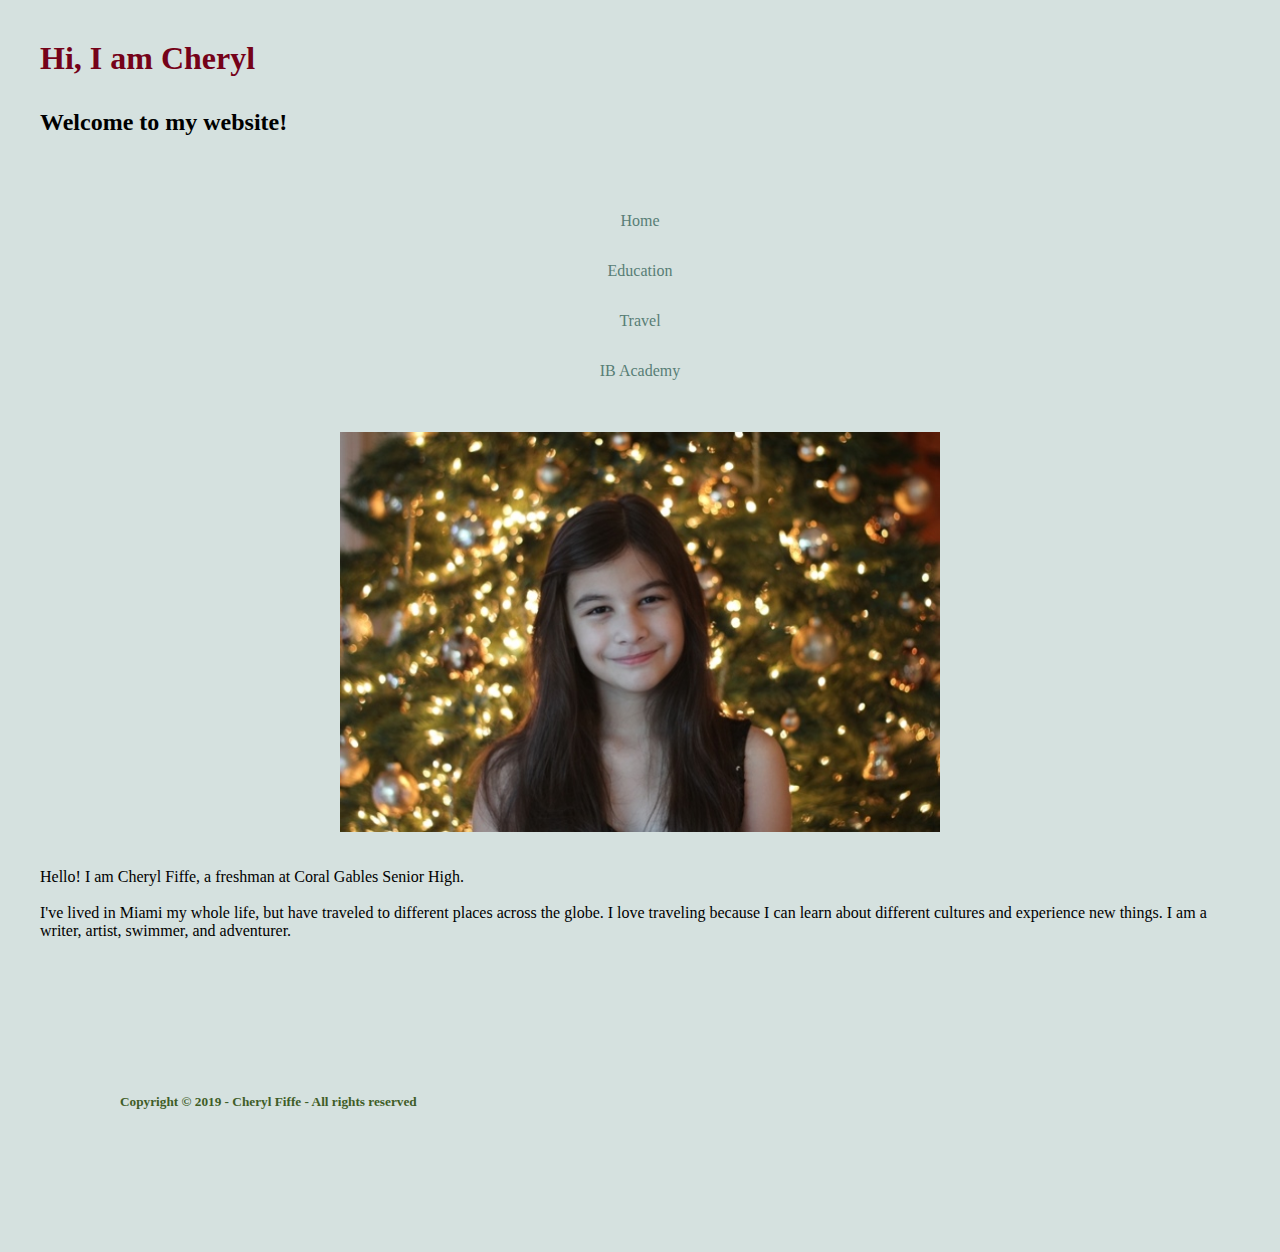
==== index.html @ a1df5719 "Update index.html" ====
<!DOCTYPE html>
<html lang="en">
  <head>
    <meta charset="utf8"/>
    <title> Cheryl's Corner </title>
    <link href="https://cfiffe.github.io/css/main.css" rel="stylesheet" type="text/css">
  </head>
  
  <body>
     <h1><span class="span">Hi, I am Cheryl</span></h1>
        <h2> Welcome to my website!</h2>
    <br> </br>

    <ul id="menu">
      <li> <a href="https://cfiffe.github.io"> Home </a></li>
      <li> <a href="https://cfiffe.github.io/Subdirectory/EducationPage.html"> Education </a></li>
      <li> <a href="https://cfiffe.github.io/travel.html"> Travel </a></li>
      <li> <a href="https://cfiffe.github.io/Academy/index.html"> IB Academy </a></li>
    </ul>
      
     
  <br> </br>
  <img src="../Images/cherylPicture.png"  class="center">
  <br> </br>

   <p> Hello! I am Cheryl Fiffe, a freshman at Coral Gables Senior High. 
     <br> </br>
     I've lived in Miami my whole life, but have traveled to different places across the globe. I love traveling because I can learn about different cultures and experience new things.
     I am a writer, artist, swimmer, and adventurer.
    </p>
    
    <br> </br>
    <div class="aviso">
    <h5>Copyright © 2019 - Cheryl Fiffe - All rights reserved</h5>
    </div>

</body>

</html>
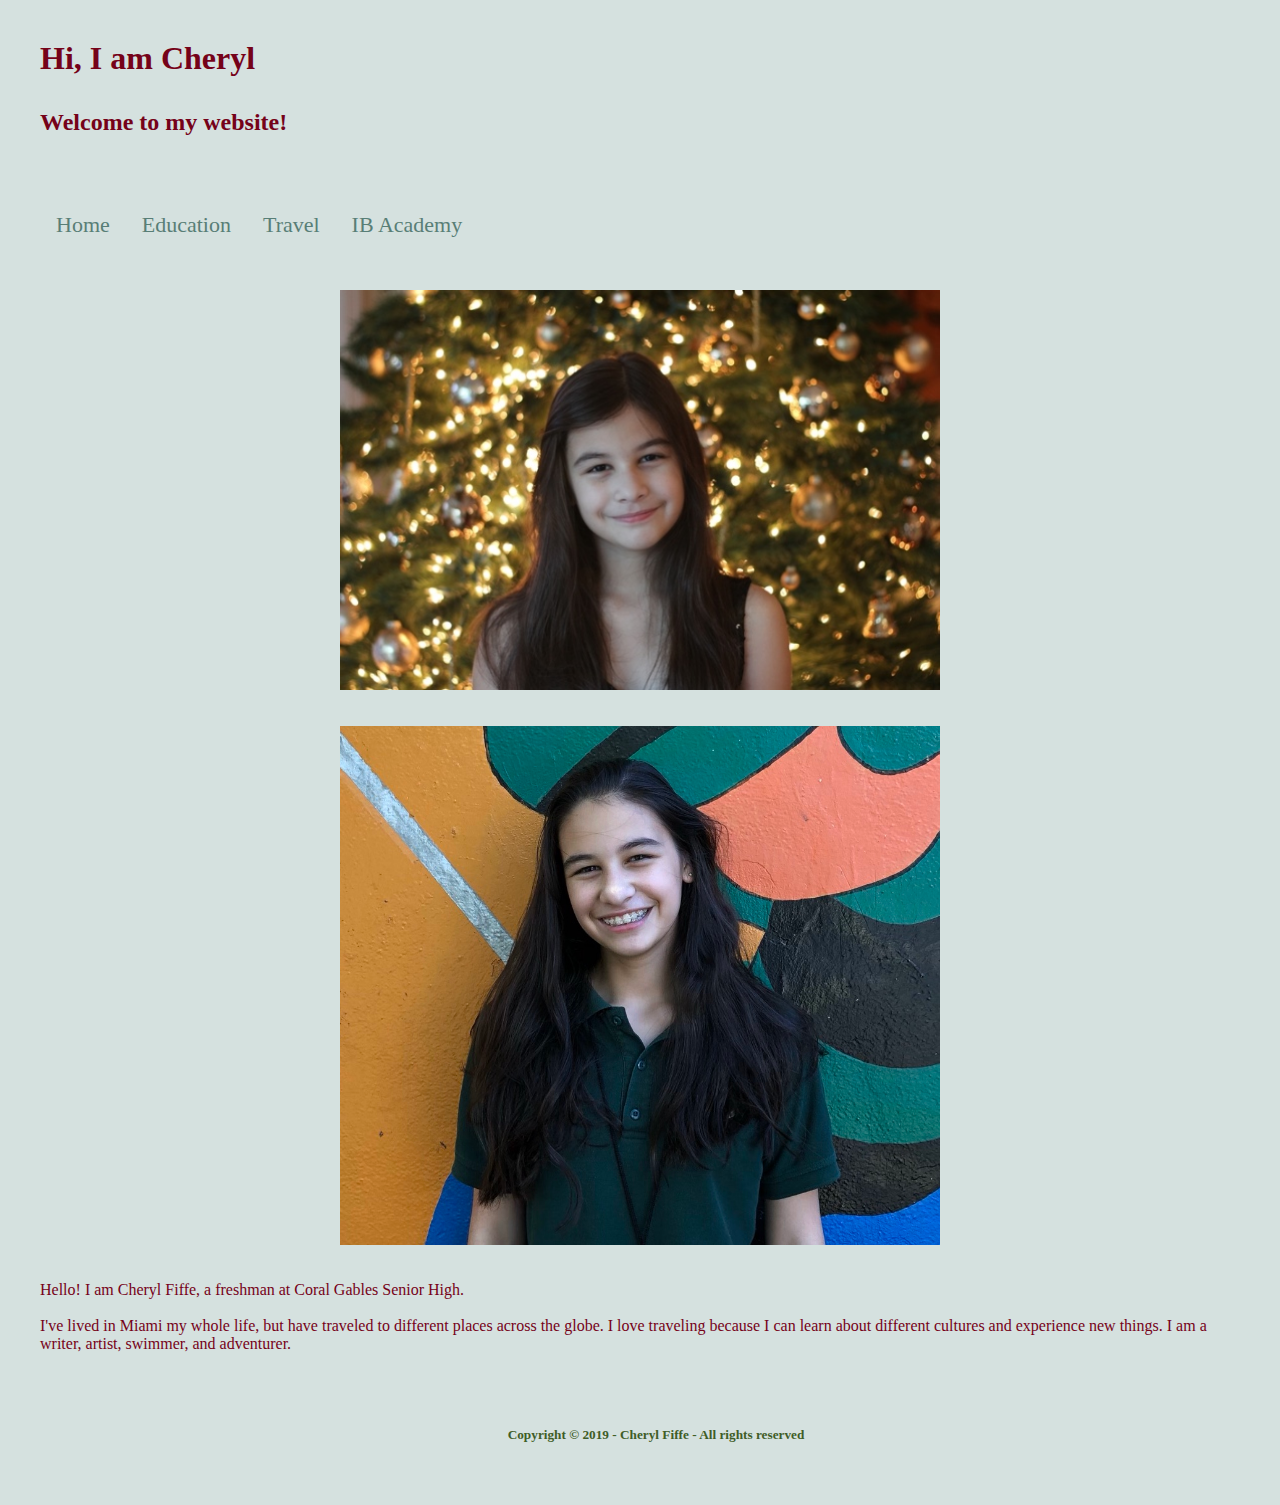
==== commit 5840a868: "Update index.html" ====
--- a/index.html
+++ b/index.html
@@ -22,6 +22,8 @@
   <br> </br>
   <img src="../Images/cherylPicture.png"  class="center">
   <br> </br>
+  <img src="../Images/2019-Cheryl.jpg"  class="center">
+  <br> </br>
 
    <p> Hello! I am Cheryl Fiffe, a freshman at Coral Gables Senior High. 
      <br> </br>
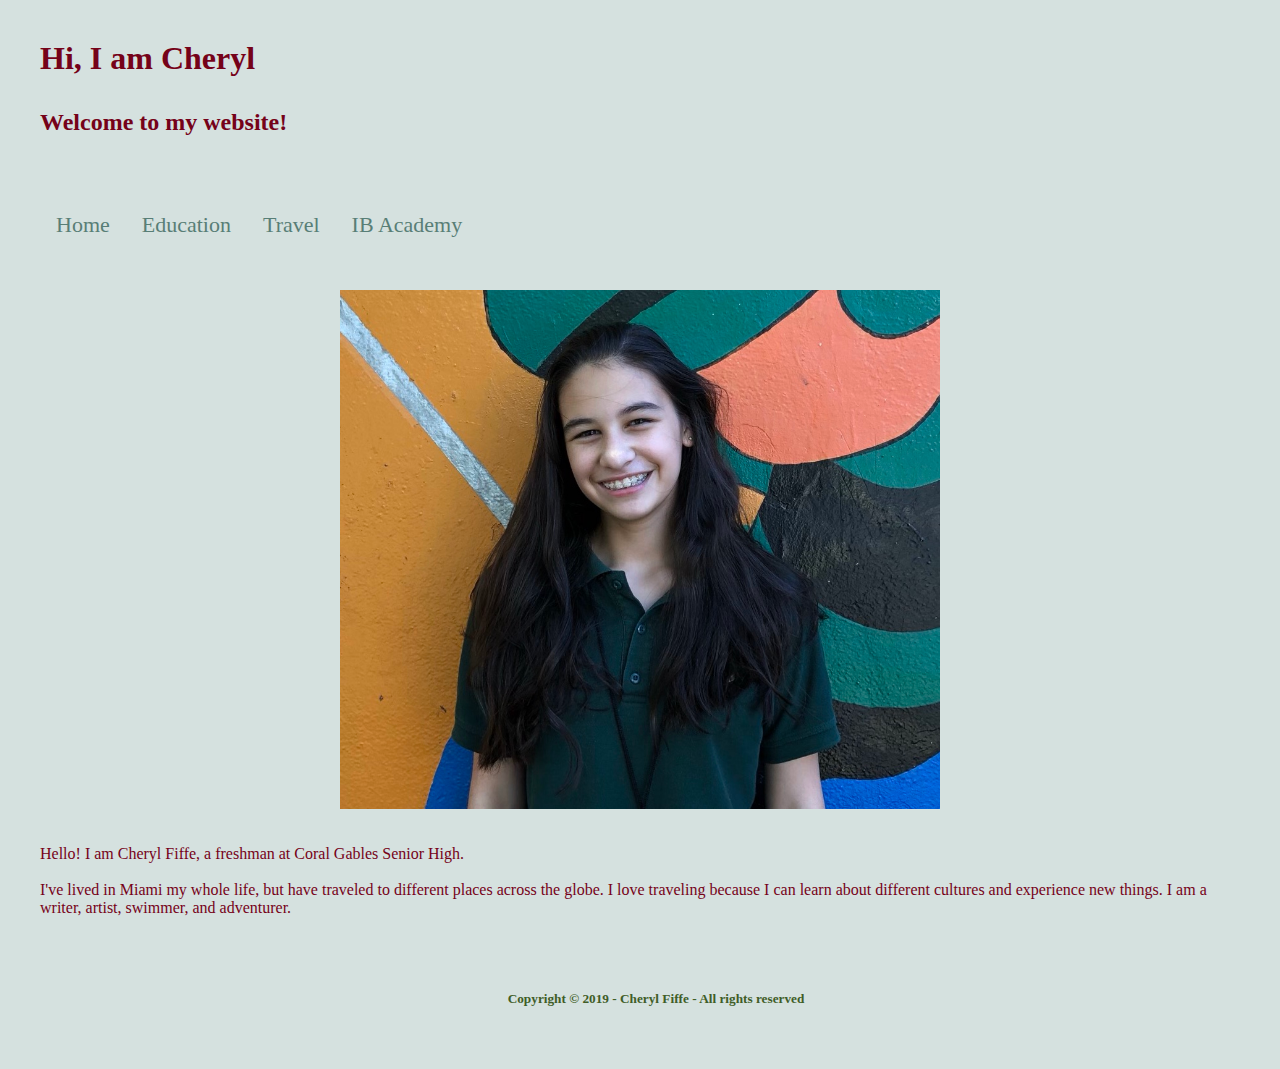
==== commit 281cf312: "Update index.html" ====
--- a/index.html
+++ b/index.html
@@ -18,9 +18,6 @@
       <li> <a href="https://cfiffe.github.io/Academy/index.html"> IB Academy </a></li>
     </ul>
       
-     
-  <br> </br>
-  <img src="../Images/cherylPicture.png"  class="center">
   <br> </br>
   <img src="../Images/2019-Cheryl.jpg"  class="center">
   <br> </br>
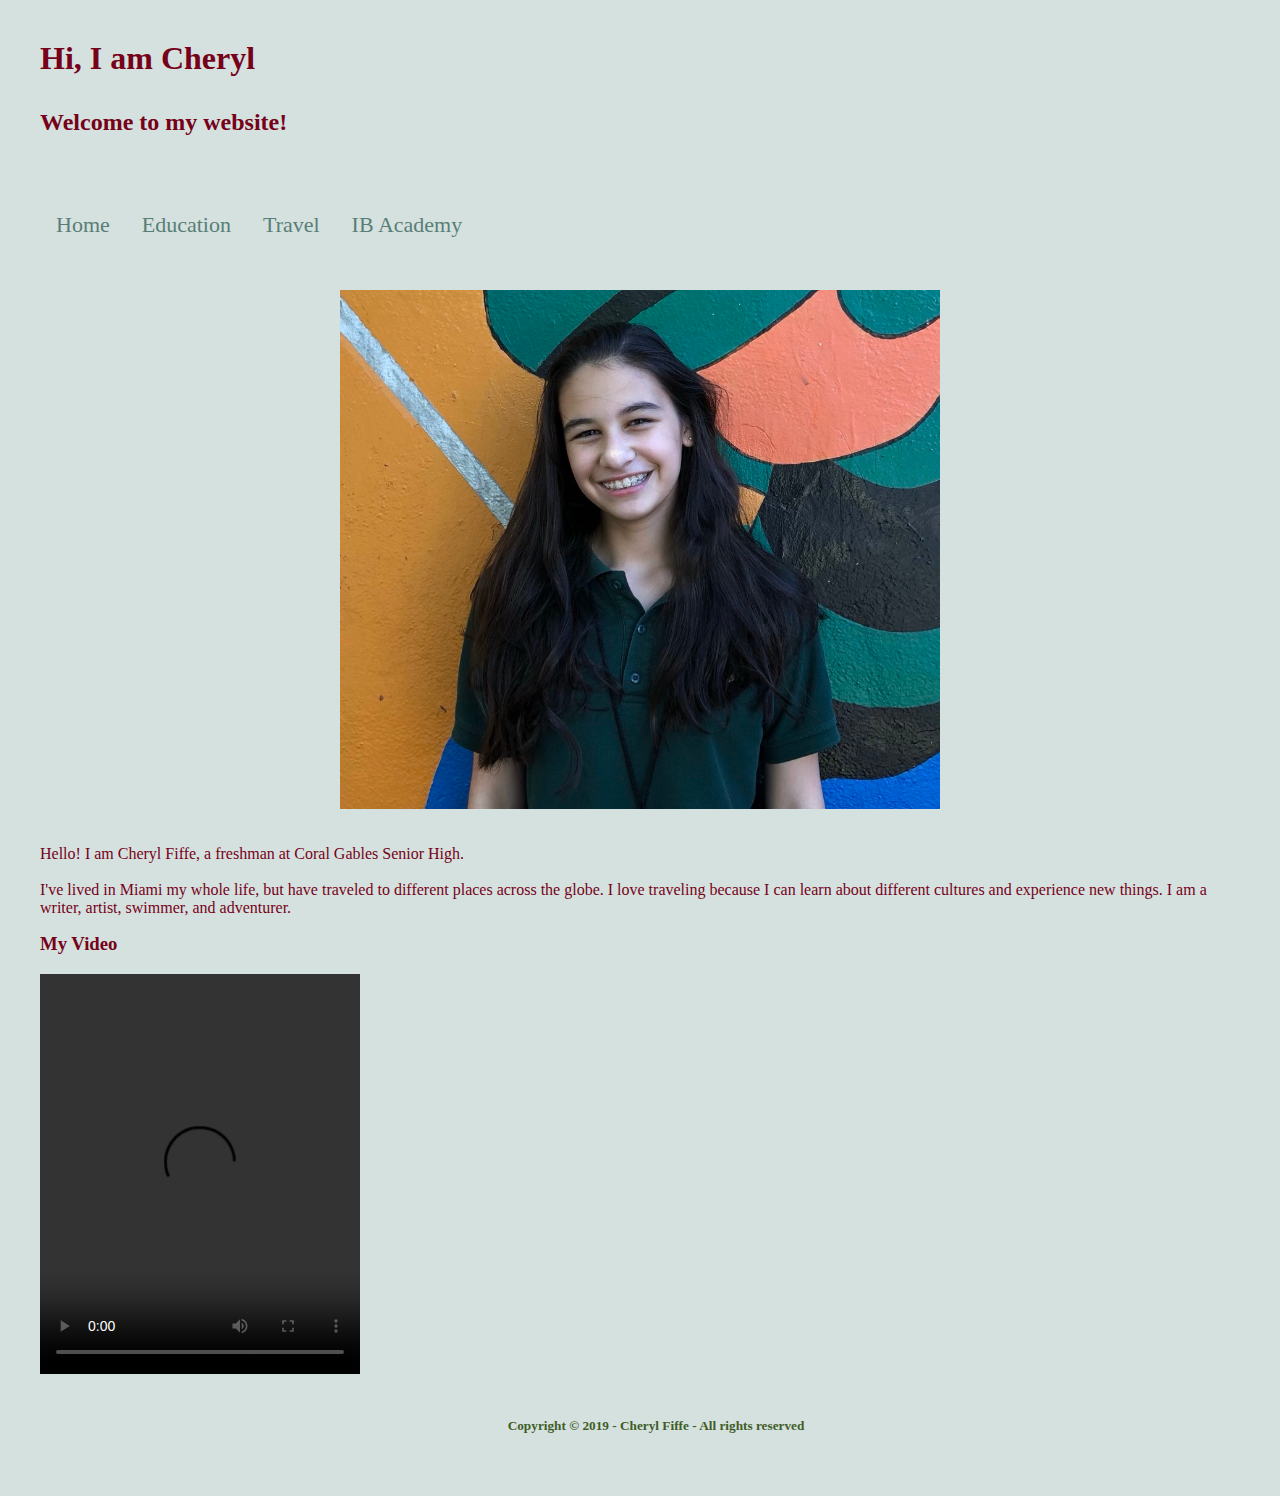
==== commit a9a53759: "Update index.html" ====
--- a/index.html
+++ b/index.html
@@ -27,6 +27,11 @@
      I've lived in Miami my whole life, but have traveled to different places across the globe. I love traveling because I can learn about different cultures and experience new things.
      I am a writer, artist, swimmer, and adventurer.
     </p>
+
+      <h3> My Video </h3>
+      <video width="320" height="400" controls>
+        <source src=".../Images/IMG_0746.TRIM.MOV" type="video/mp4">
+      </video>
     
     <br> </br>
     <div class="aviso">
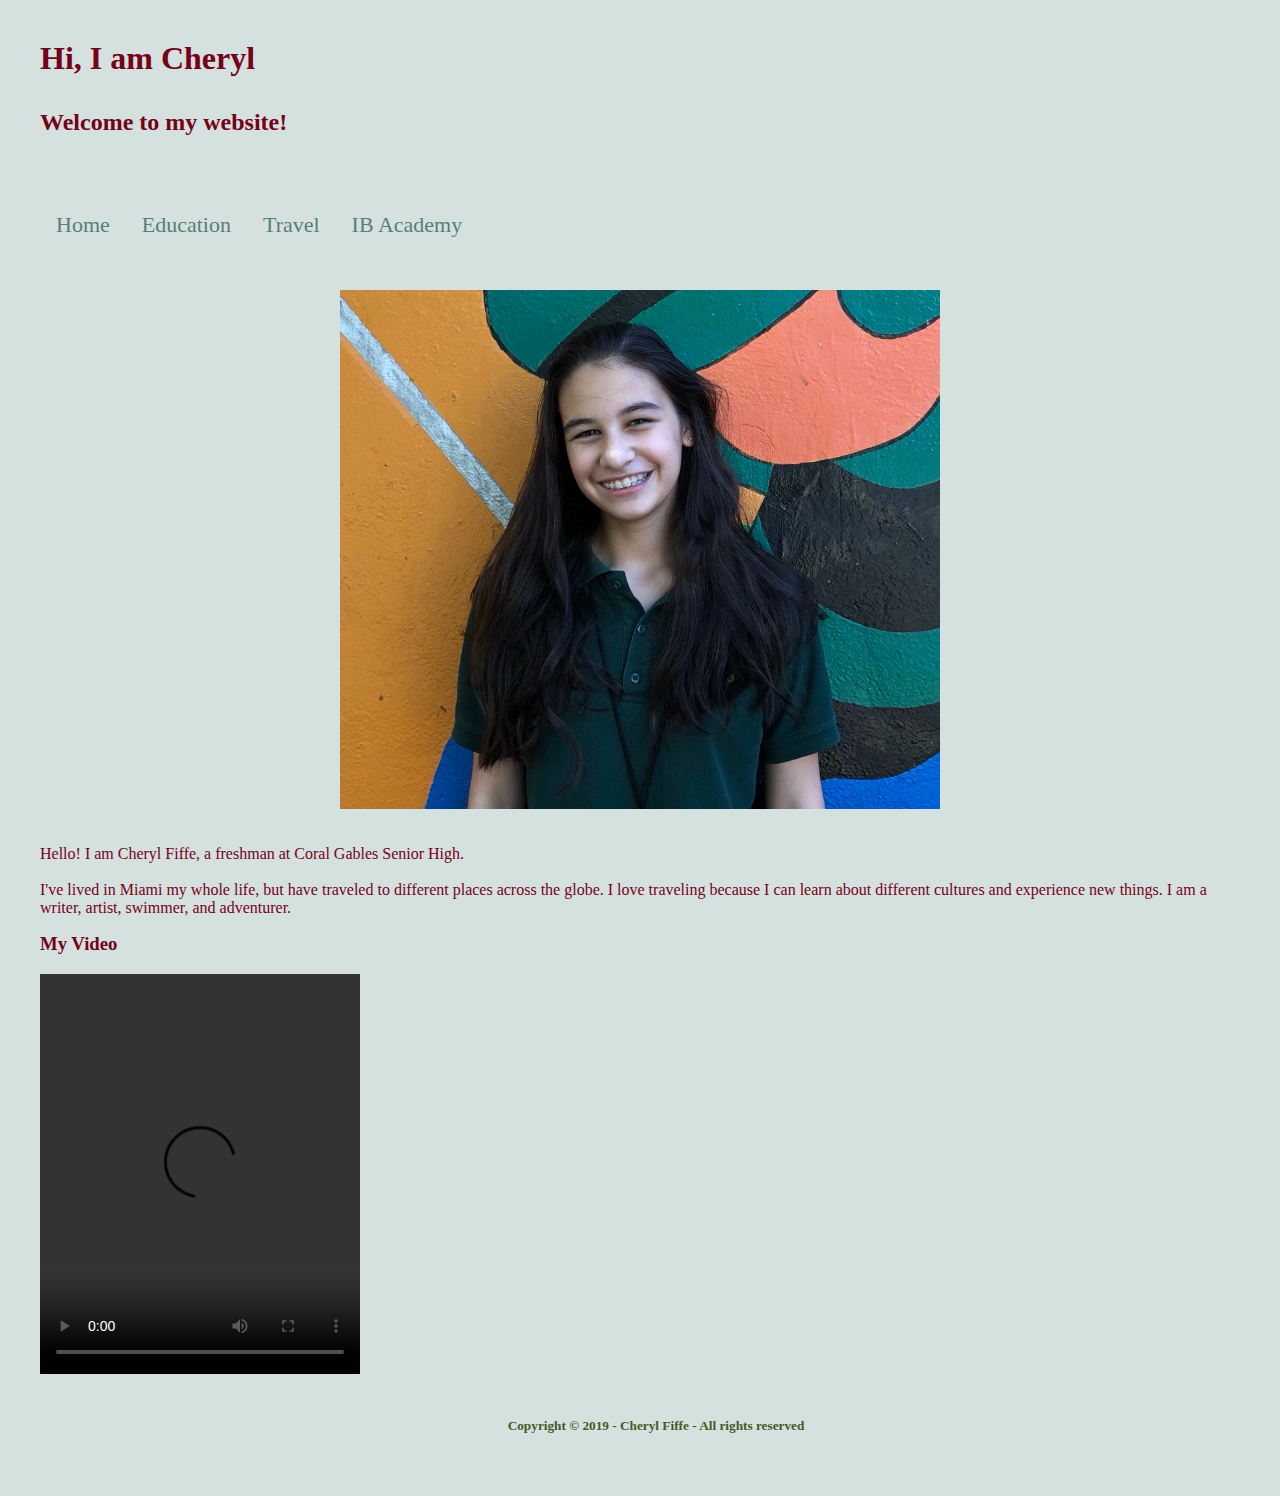
==== commit 4a714ef8: "Update index.html" ====
--- a/index.html
+++ b/index.html
@@ -30,7 +30,7 @@
 
       <h3> My Video </h3>
       <video width="320" height="400" controls>
-        <source src=".../Images/IMG_0746.TRIM.MOV" type="video/mp4">
+        <source src="Images/IMG_0746.TRIM.MOV" type="video/mp4">
       </video>
     
     <br> </br>
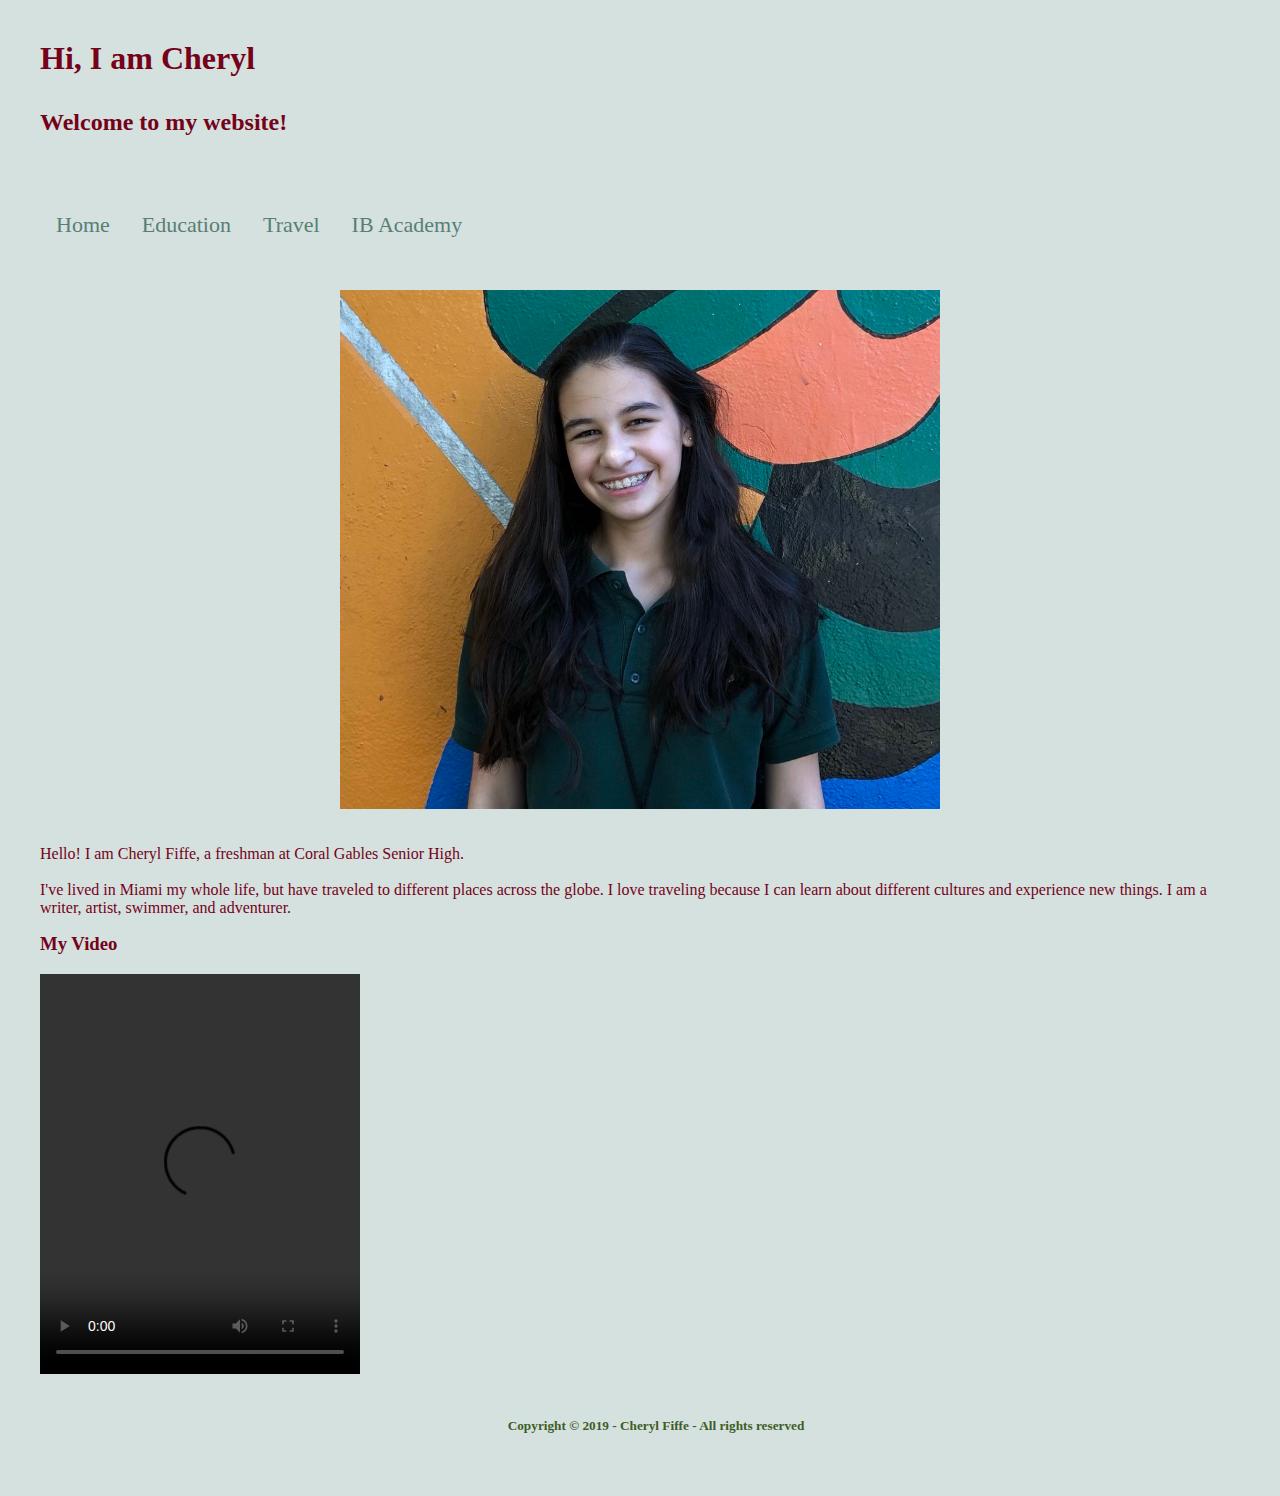
==== commit c4d20518: "Update index.html" ====
--- a/index.html
+++ b/index.html
@@ -30,7 +30,7 @@
 
       <h3> My Video </h3>
       <video width="320" height="400" controls>
-        <source src="Images/IMG_0746.TRIM.MOV" type="video/mp4">
+        <source src="IMG_0746.TRIM.MOV" type="video/mp4">
       </video>
     
     <br> </br>
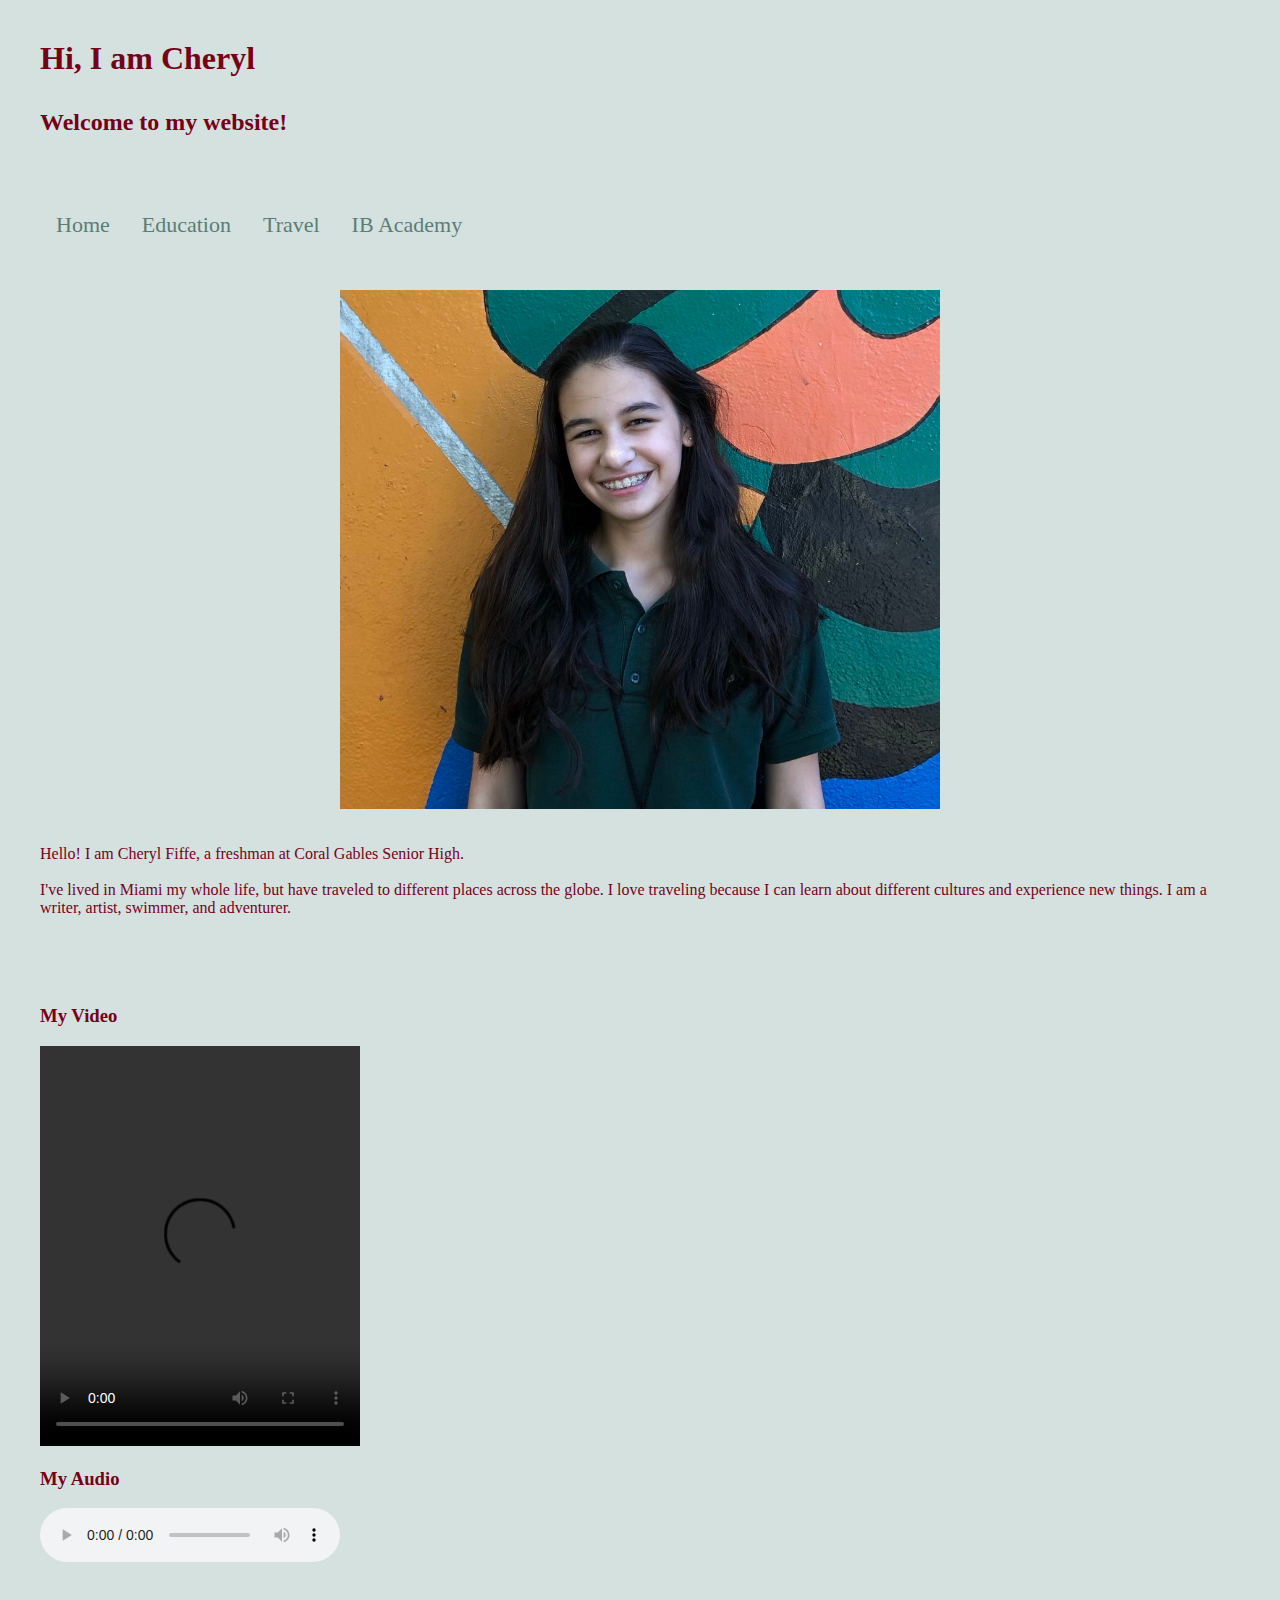
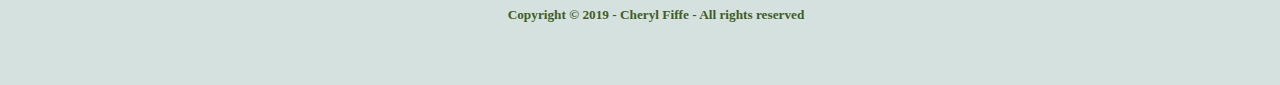
==== commit d72fac55: "Update index.html" ====
--- a/index.html
+++ b/index.html
@@ -28,11 +28,20 @@
      I am a writer, artist, swimmer, and adventurer.
     </p>
 
+<br> </br>
+<br> </br>
+
       <h3> My Video </h3>
       <video width="320" height="400" controls>
         <source src="IMG_0746.TRIM.MOV" type="video/mp4">
       </video>
-    
+<br> </br>
+      <h3> My Audio </h3>
+      <audio controls>
+        <source src="" type="audio/mpeg" >
+      </audio>
+  
+
     <br> </br>
     <div class="aviso">
     <h5>Copyright © 2019 - Cheryl Fiffe - All rights reserved</h5>
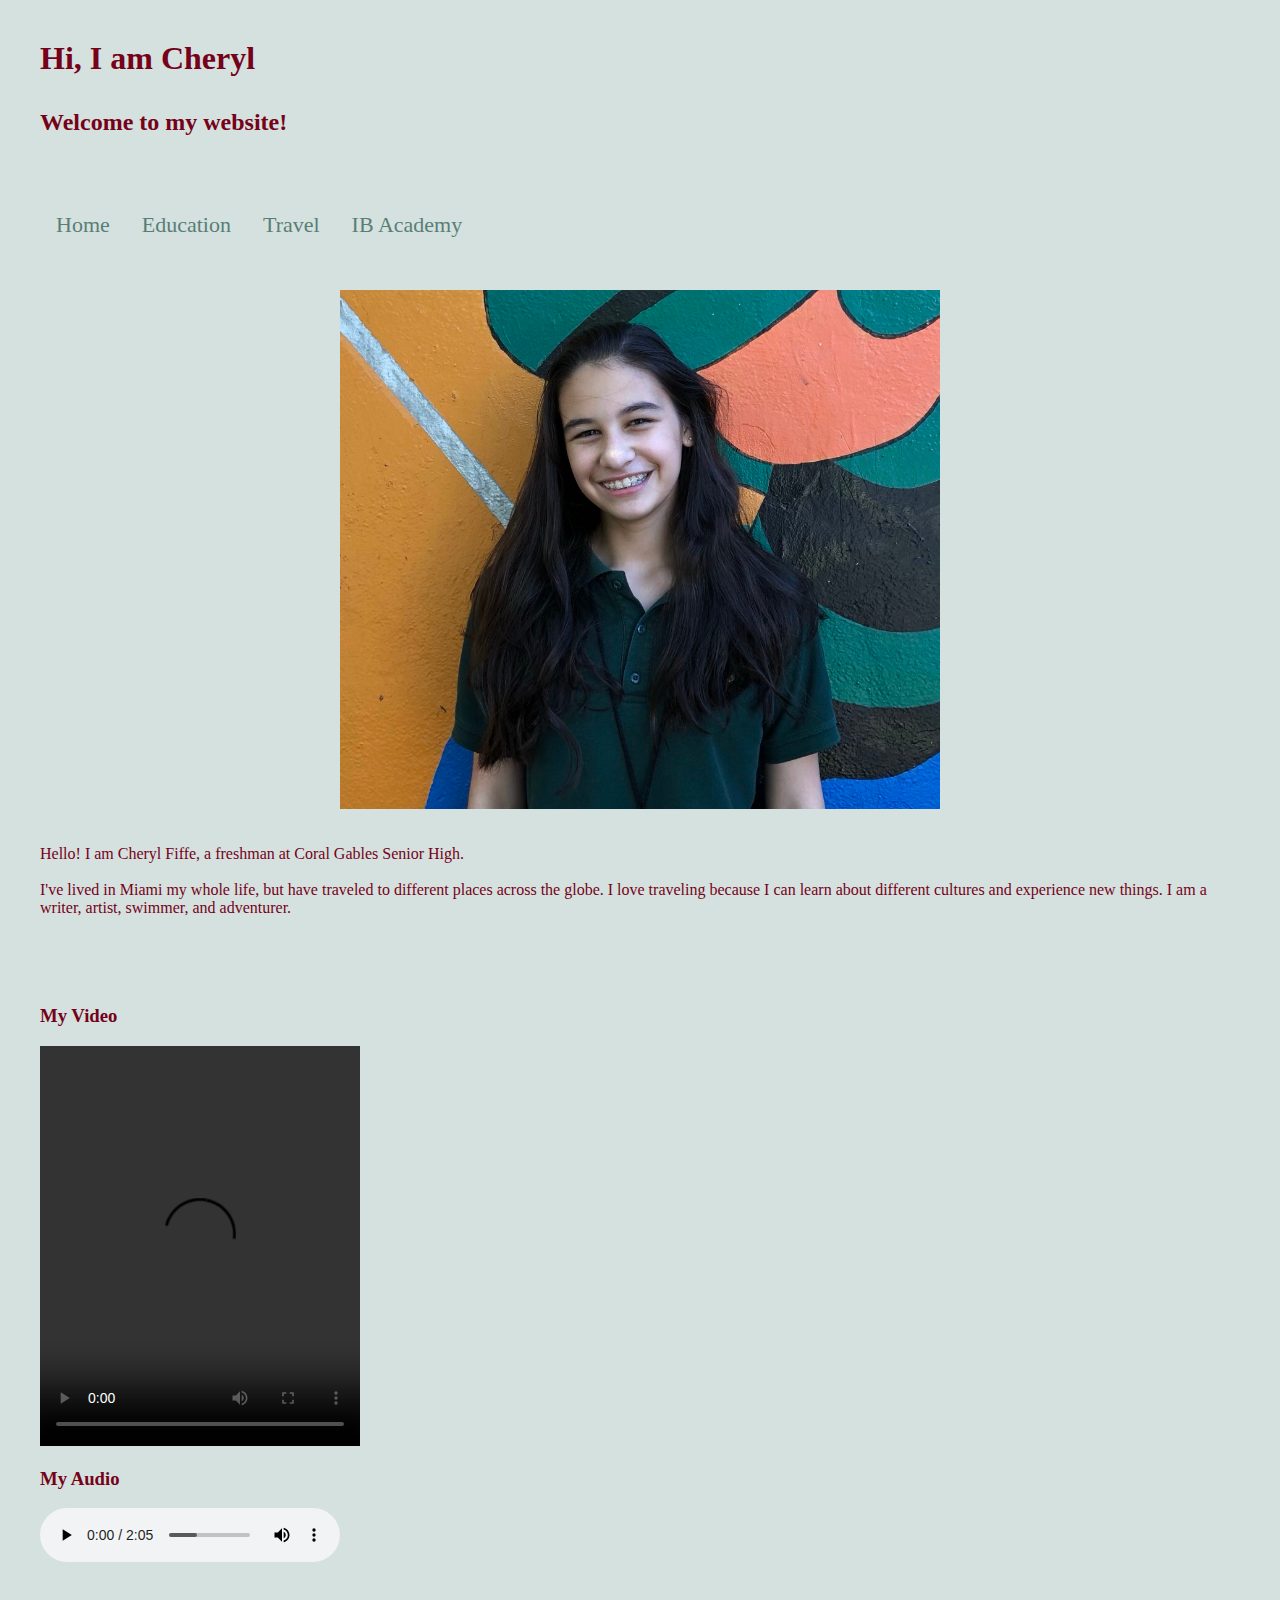
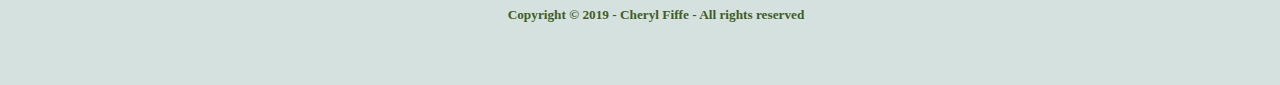
==== commit c228d188: "Update index.html" ====
--- a/index.html
+++ b/index.html
@@ -38,7 +38,7 @@
 <br> </br>
       <h3> My Audio </h3>
       <audio controls>
-        <source src="" type="audio/mpeg" >
+        <source src="Eleanor Rigby (Remastered 2015).mp3" type="audio/mpeg" >
       </audio>
   
 
